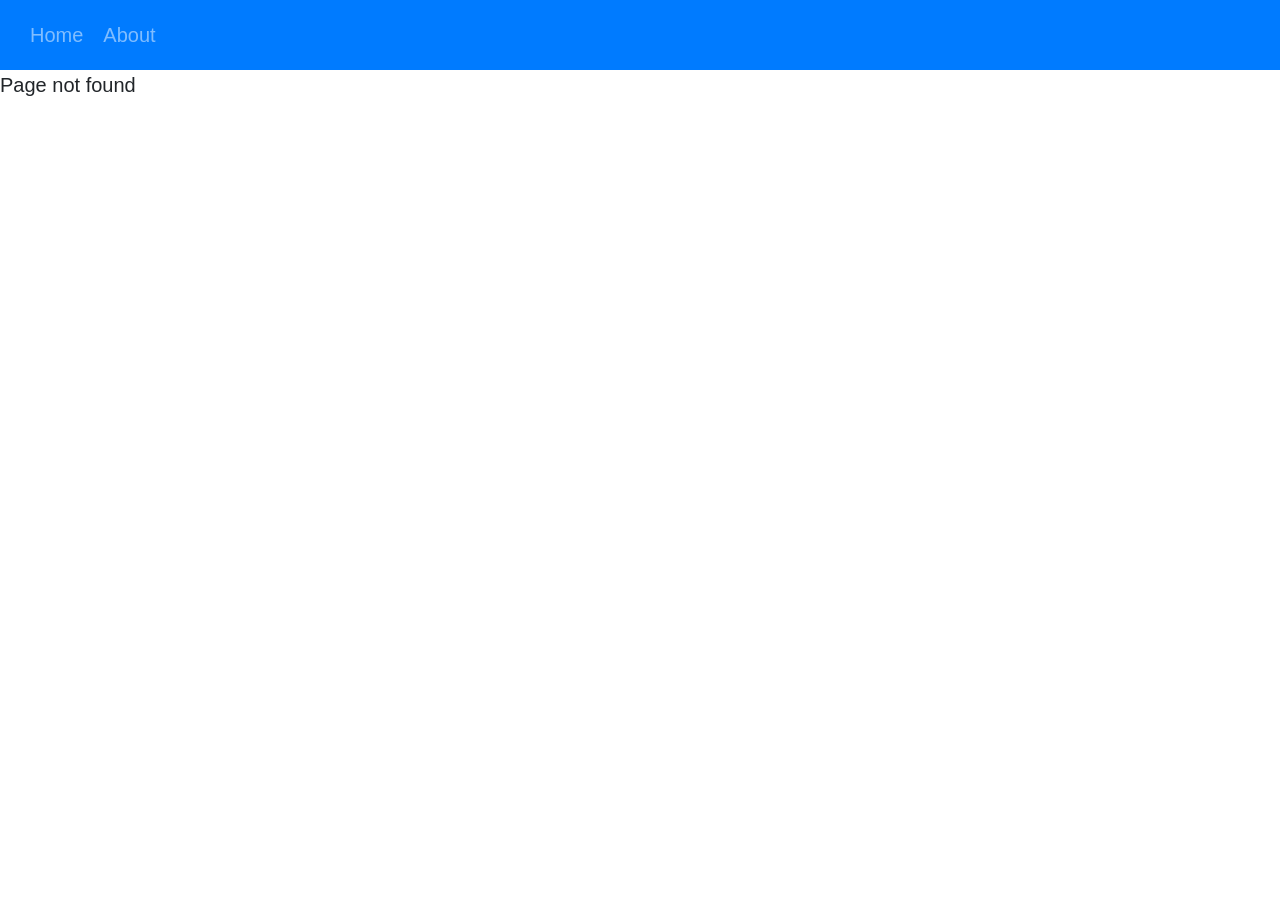
==== react-router/index.html @ 88e293cc "Add files via upload" ====
<!doctype html><html lang="en"><head><meta charset="UTF-8"><meta http-equiv="X-UA-Compatible" content="IE=edge"><meta name="viewport" content="width=device-width,initial-scale=1"><link rel="stylesheet" href="https://stackpath.bootstrapcdn.com/bootstrap/4.3.1/css/bootstrap.min.css" integrity="sha384-ggOyR0iXCbMQv3Xipma34MD+dH/1fQ784/j6cY/iJTQUOhcWr7x9JvoRxT2MZw1T" crossorigin="anonymous"><link rel="stylesheet" href="https://use.fontawesome.com/releases/v5.6.1/css/all.css" integrity="sha384-gfdkjb5BdAXd+lj+gudLWI+BXq4IuLW5IT+brZEZsLFm++aCMlF1V92rMkPaX4PP" crossorigin="anonymous"><title>React. Components</title><script>console.log('INDEX.HTML');</script><script defer="defer" src="app.43ee8087ae574009551c.js"></script><link href="app.d73375c3f38972e6a66c.css" rel="stylesheet"></head><body><div id="root"></div></body></html>
---- react-router/app.d73375c3f38972e6a66c.css ----
.home{width:90%;margin:1rem auto;display:flex;flex-direction:column;align-items:center;gap:1rem}
.search-wrapper{display:flex;flex-direction:column;align-items:center;gap:1rem}.search-input{width:auto;height:auto}i.fas{width:2rem;height:2rem;line-height:2rem;text-align:center;margin-right:-2rem;position:relative;z-index:1;float:left;color:#0dcaf0}i.fas+input{padding-left:2rem}
.person-row:hover{cursor:pointer}
@keyframes ldio-vaekkuuebls{0%{opacity:1}100%{opacity:0}}.ldio-vaekkuuebls div{left:94px;top:48px;position:absolute;animation:ldio-vaekkuuebls linear .9615384615s infinite;background:#007bff;width:12px;height:24px;border-radius:6px/12px;transform-origin:6px 52px}.ldio-vaekkuuebls div:nth-child(1){transform:rotate(0deg);animation-delay:-.8814102564s;background:#007bff}.ldio-vaekkuuebls div:nth-child(2){transform:rotate(30deg);animation-delay:-.8012820513s;background:#007bff}.ldio-vaekkuuebls div:nth-child(3){transform:rotate(60deg);animation-delay:-.7211538462s;background:#007bff}.ldio-vaekkuuebls div:nth-child(4){transform:rotate(90deg);animation-delay:-.641025641s;background:#007bff}.ldio-vaekkuuebls div:nth-child(5){transform:rotate(120deg);animation-delay:-.5608974359s;background:#007bff}.ldio-vaekkuuebls div:nth-child(6){transform:rotate(150deg);animation-delay:-.4807692308s;background:#007bff}.ldio-vaekkuuebls div:nth-child(7){transform:rotate(180deg);animation-delay:-.4006410256s;background:#007bff}.ldio-vaekkuuebls div:nth-child(8){transform:rotate(210deg);animation-delay:-.3205128205s;background:#007bff}.ldio-vaekkuuebls div:nth-child(9){transform:rotate(240deg);animation-delay:-.2403846154s;background:#007bff}.ldio-vaekkuuebls div:nth-child(10){transform:rotate(270deg);animation-delay:-.1602564103s;background:#007bff}.ldio-vaekkuuebls div:nth-child(11){transform:rotate(300deg);animation-delay:-.0801282051s;background:#007bff}.ldio-vaekkuuebls div:nth-child(12){transform:rotate(330deg);animation-delay:0s;background:#007bff}.loadingio-spinner-spinner-zgii978w6g{width:200px;height:200px;display:inline-block;overflow:hidden;background:#fff}.ldio-vaekkuuebls{width:100%;height:100%;position:relative;transform:translateZ(0) scale(1);backface-visibility:hidden;transform-origin:0 0}.ldio-vaekkuuebls div{box-sizing:content-box}
.persons-list{display:flex;flex-wrap:wrap;gap:1rem;justify-content:space-around;width:90%}table{border-collapse:collapse;border:2px solid #c8c8c8;letter-spacing:1px;font-size:.8rem}td,th{border:1px solid #bebebe;padding:10px 20px;text-align:center}caption{padding:10px}
.input__sort-wrapper{display:flex;flex-direction:column;align-items:center;gap:.5rem}

.form-inline{display:flex;justify-content:center}.pages-amount__wrapper{width:9rem}.form-inline .pages-amount{width:4rem}


.page{position:absolute;left:15px;right:15px}.page-enter{opacity:0;transform:scale(1.1)}.page-enter-active{opacity:1;transform:scale(1);transition:opacity 300ms,transform 300ms}.page-exit{opacity:1;transform:scale(1)}.page-exit-active{opacity:0;transform:scale(0.9);transition:opacity 300ms,transform 300ms}
:root{font-size:20px}*{margin:0;padding:0;list-style-type:none;text-decoration:none;box-sizing:border-box}

/*# sourceMappingURL=[data-uri]*/
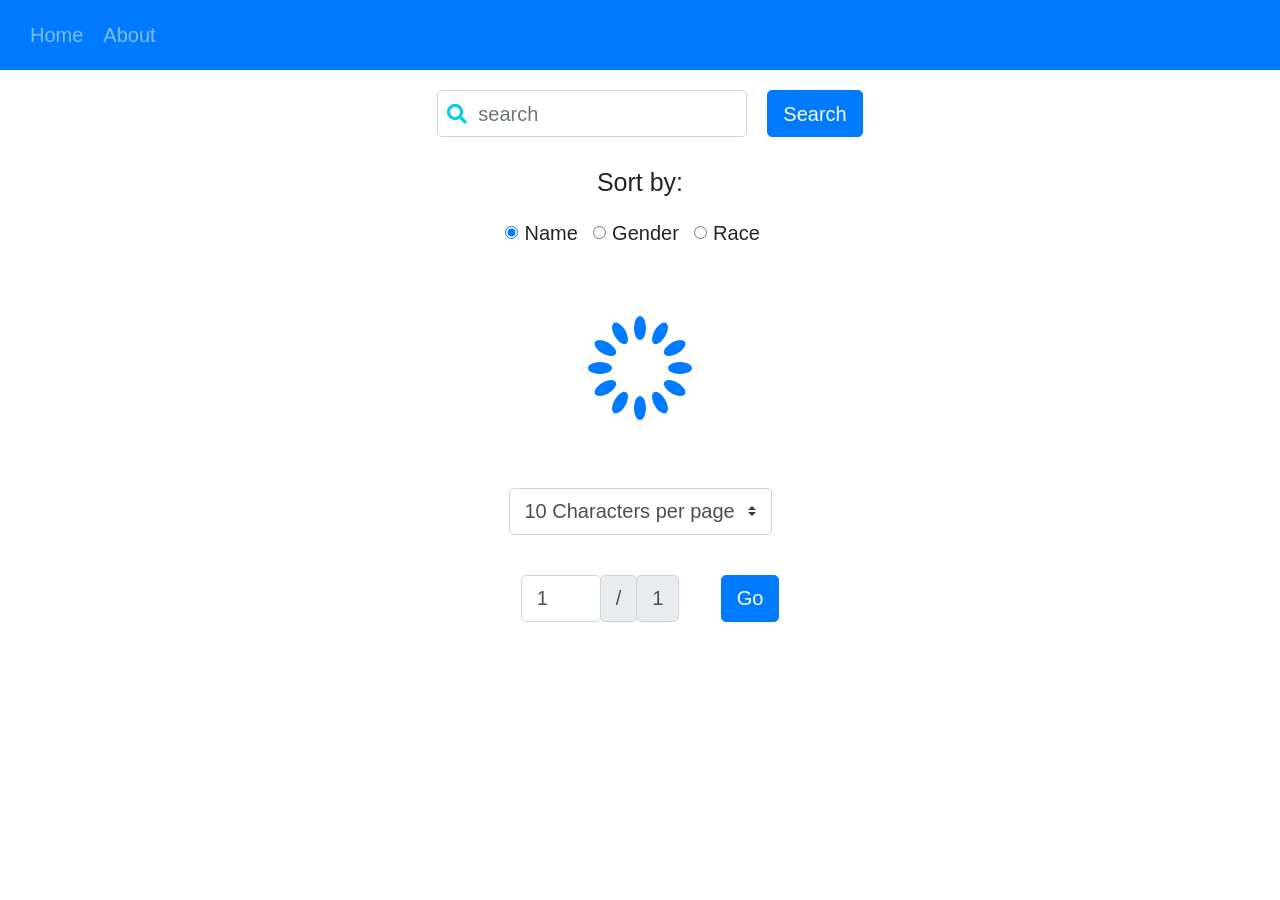
==== commit ec57cd31: "Add files via upload" ====
--- a/react-router/index.html
+++ b/react-router/index.html
@@ -1 +1 @@
-<!doctype html><html lang="en"><head><meta charset="UTF-8"><meta http-equiv="X-UA-Compatible" content="IE=edge"><meta name="viewport" content="width=device-width,initial-scale=1"><link rel="stylesheet" href="https://stackpath.bootstrapcdn.com/bootstrap/4.3.1/css/bootstrap.min.css" integrity="sha384-ggOyR0iXCbMQv3Xipma34MD+dH/1fQ784/j6cY/iJTQUOhcWr7x9JvoRxT2MZw1T" crossorigin="anonymous"><link rel="stylesheet" href="https://use.fontawesome.com/releases/v5.6.1/css/all.css" integrity="sha384-gfdkjb5BdAXd+lj+gudLWI+BXq4IuLW5IT+brZEZsLFm++aCMlF1V92rMkPaX4PP" crossorigin="anonymous"><title>React. Components</title><script>console.log('INDEX.HTML');</script><script defer="defer" src="app.43ee8087ae574009551c.js"></script><link href="app.d73375c3f38972e6a66c.css" rel="stylesheet"></head><body><div id="root"></div></body></html>+<!doctype html><html lang="en"><head><meta charset="UTF-8"><meta http-equiv="X-UA-Compatible" content="IE=edge"><meta name="viewport" content="width=device-width,initial-scale=1"><link rel="stylesheet" href="https://stackpath.bootstrapcdn.com/bootstrap/4.3.1/css/bootstrap.min.css" integrity="sha384-ggOyR0iXCbMQv3Xipma34MD+dH/1fQ784/j6cY/iJTQUOhcWr7x9JvoRxT2MZw1T" crossorigin="anonymous"><link rel="stylesheet" href="https://use.fontawesome.com/releases/v5.6.1/css/all.css" integrity="sha384-gfdkjb5BdAXd+lj+gudLWI+BXq4IuLW5IT+brZEZsLFm++aCMlF1V92rMkPaX4PP" crossorigin="anonymous"><title>React. Components</title><script defer="defer" src="app.de549eb8f3a0f9fd190c.js"></script><link href="app.d73375c3f38972e6a66c.css" rel="stylesheet"></head><body><div id="root"></div></body></html>
